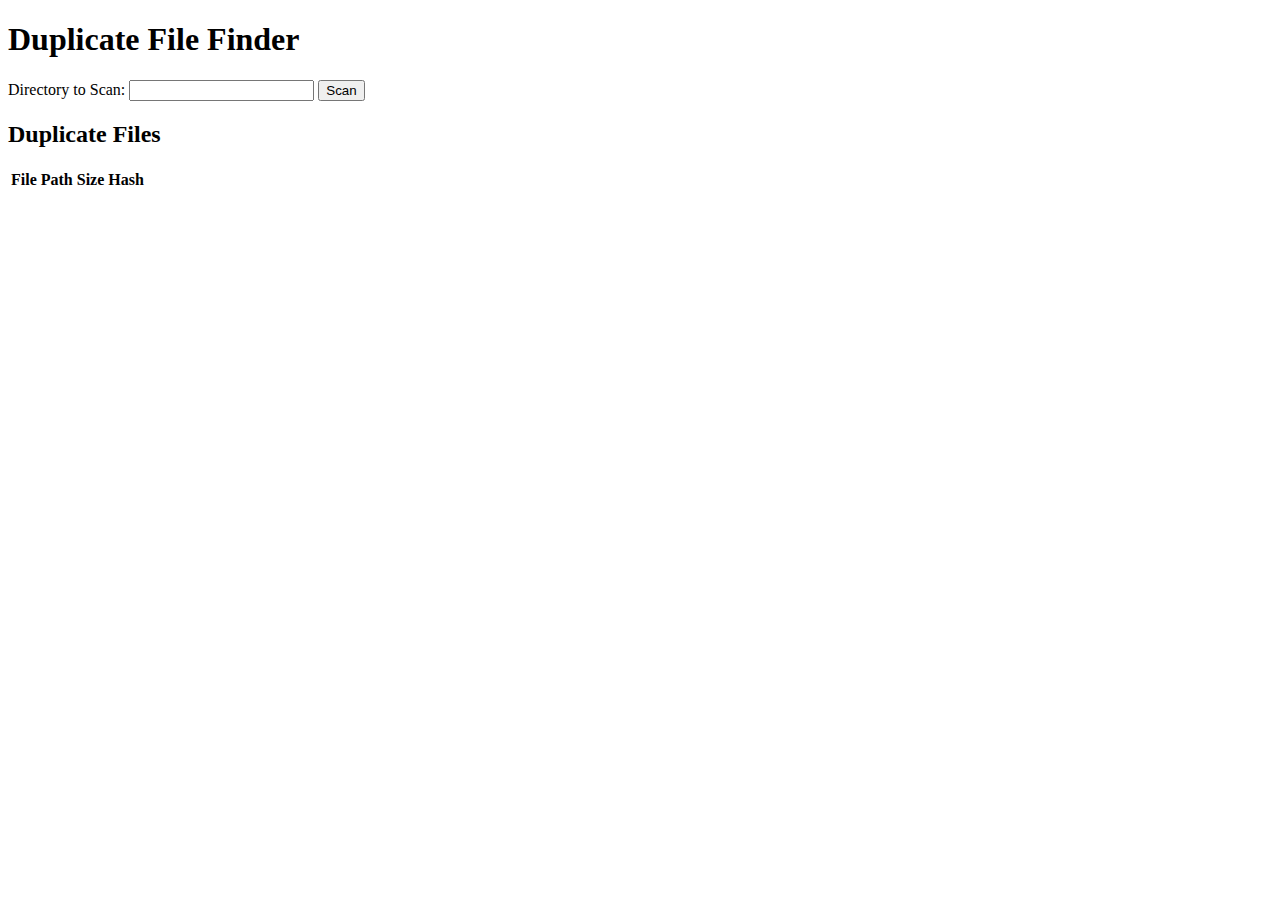
==== app/templates/index.html @ f8c08007 "Save code, to replace sqlmodel with SQLAlchemy" ====
<!DOCTYPE html>
<html lang="en">
<head>
    <meta charset="UTF-8">
    <meta name="viewport" content="width=device-width, initial-scale=1.0">
    <title>Duplicate File Finder</title>
    <link rel="stylesheet" href="/static/style.css">
    <link rel="icon" href="/favicon.ico" type="image/x-icon">
</head>
<body>
    <h1>Duplicate File Finder</h1>

    <form id="scan-form">
        <label for="directory">Directory to Scan:</label>
        <input type="text" id="directory" name="directory" required>
        <button type="submit">Scan</button>
    </form>

    <div id="status"></div>
    <div id="error"></div>

    <h2>Duplicate Files</h2>
    <table id="duplicates-table">
        <thead>
            <tr>
                <th>File Path</th>
                <th>Size</th>
                <th>Hash</th>
            </tr>
        </thead>
        <tbody>
            <!-- Duplicate file entries will be added here -->
        </tbody>
    </table>

    <script src="/static/script.js"></script>
</body>
</html>
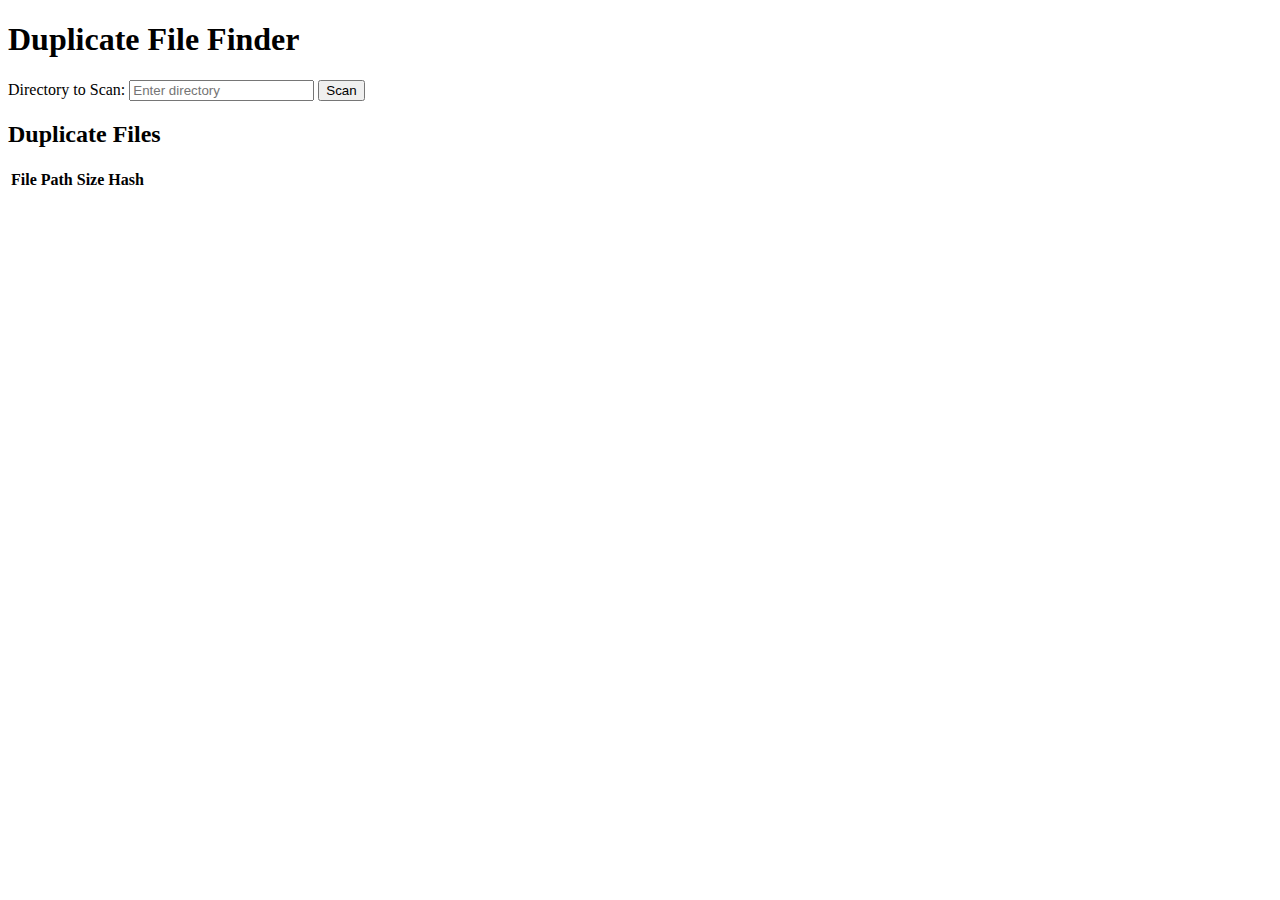
==== commit ea0edf65: "Fixed sqlmodel issue and scan api" ====
--- a/app/templates/index.html
+++ b/app/templates/index.html
@@ -10,12 +10,13 @@
 <body>
     <h1>Duplicate File Finder</h1>
 
-    <form id="scan-form">
+
+    <form id="scan-form" action="/api/scan" method="POST">
         <label for="directory">Directory to Scan:</label>
-        <input type="text" id="directory" name="directory" required>
+        <input type="text" id="directory" name="directory" placeholder="Enter directory" />
         <button type="submit">Scan</button>
     </form>
-
+    
     <div id="status"></div>
     <div id="error"></div>
 
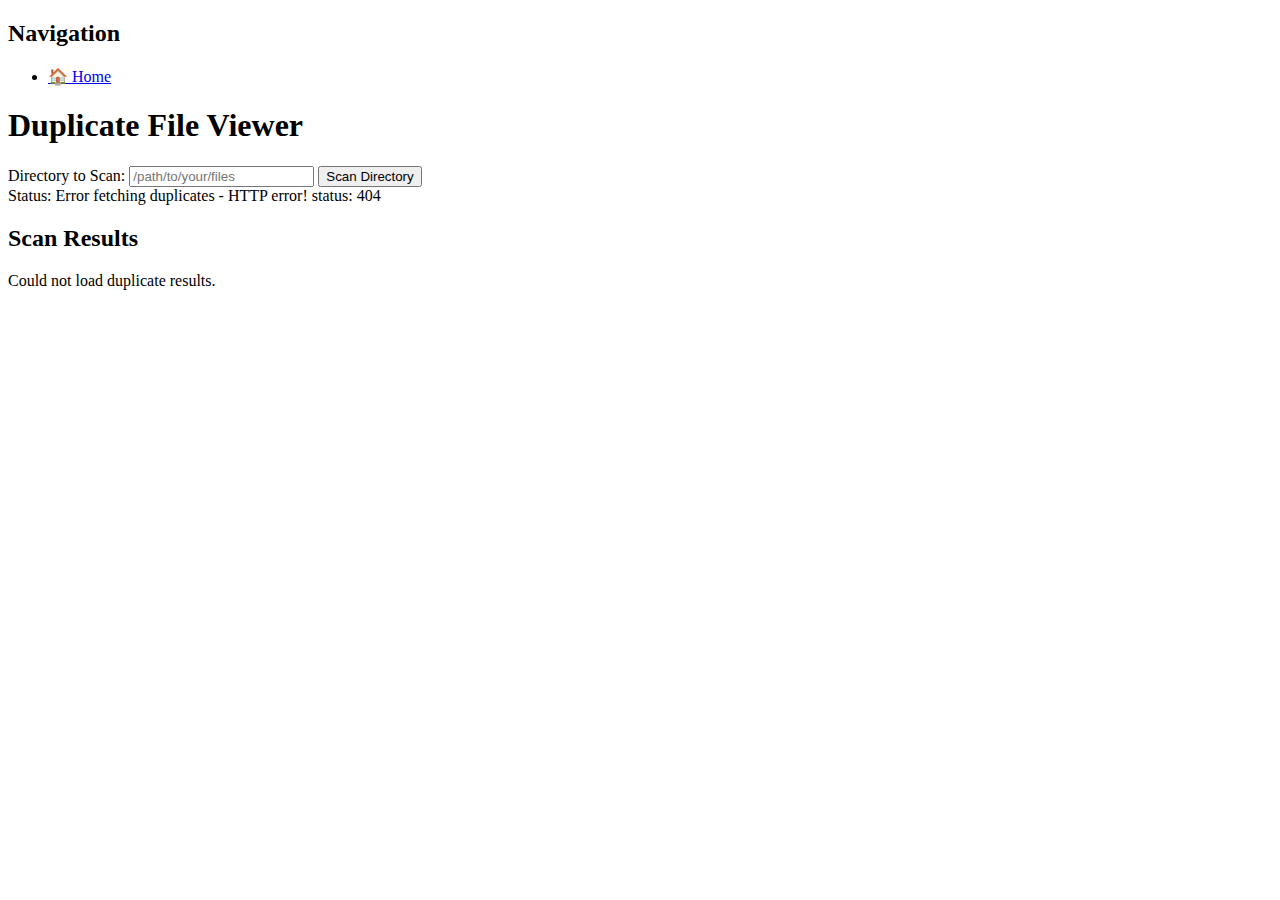
==== commit 229eb5f4: "restarted project" ====
--- a/app/templates/index.html
+++ b/app/templates/index.html
@@ -5,35 +5,137 @@
     <meta name="viewport" content="width=device-width, initial-scale=1.0">
     <title>Duplicate File Finder</title>
     <link rel="stylesheet" href="/static/style.css">
-    <link rel="icon" href="/favicon.ico" type="image/x-icon">
 </head>
 <body>
-    <h1>Duplicate File Finder</h1>
+    <div class="sidebar">
+        <h2>Navigation</h2>
+        <ul>
+            <li><a href="/">🏠 Home</a></li>
+            <!-- Placeholder links - functionality not yet implemented -->
+            <!-- <li><a href="/config/excludes">📁❌ Edit Excluded Directories</a></li> -->
+            <!-- <li><a href="/config/filetypes">📄 Edit File Types</a></li> -->
+        </ul>
+    </div>
+
+    <div class="main-content">
+        <h1>Duplicate File Viewer</h1>
+
+        <label for="scanDir">Directory to Scan:</label>
+        <input type="text" id="scanDir" placeholder="/path/to/your/files" />
+        <button id="scanBtn">Scan Directory</button>
+
+        <div id="statusMessage">Status: Ready. Enter a directory path and click Scan.</div>
+
+        <div class="results" id="resultsContainer">
+            <h2>Scan Results</h2>
+            <!-- Duplicate groups will be loaded here by JavaScript -->
+            <p>No duplicates found yet. Run a scan to see results.</p>
+        </div>
+    </div>
+
+    <script>
+        const scanDirInput = document.getElementById('scanDir');
+        const scanBtn = document.getElementById('scanBtn');
+        const statusMessageDiv = document.getElementById('statusMessage');
+        const resultsContainer = document.getElementById('resultsContainer');
+
+        // Function to fetch and display duplicates
+        async function fetchDuplicates() {
+            statusMessageDiv.textContent = 'Status: Fetching duplicates...';
+            resultsContainer.innerHTML = '<h2>Scan Results</h2><p>Loading...</p>'; // Clear previous results
+
+            try {
+                const response = await fetch('/duplicates');
+                if (!response.ok) {
+                    throw new Error(`HTTP error! status: ${response.status}`);
+                }
+                const duplicatesData = await response.json();
+
+                resultsContainer.innerHTML = '<h2>Scan Results</h2>'; // Clear loading message
+
+                if (Object.keys(duplicatesData).length === 0) {
+                    resultsContainer.innerHTML += '<p>No duplicate files found in the database.</p>';
+                } else {
+                    for (const hash in duplicatesData) {
+                        const files = duplicatesData[hash];
+                        if (files.length > 1) { // Only show groups with actual duplicates
+                            const groupDiv = document.createElement('div');
+                            groupDiv.className = 'dup-group';
+
+                            const title = document.createElement('h4');
+                            title.innerHTML = `Duplicate Group (Hash: <code>${hash.substring(0, 12)}...</code>)`; // Show partial hash
+                            groupDiv.appendChild(title);
+
+                            const fileList = document.createElement('ul');
+                            files.forEach(filePath => {
+                                const listItem = document.createElement('li');
+                                listItem.textContent = filePath;
+                                fileList.appendChild(listItem);
+                            });
+                            groupDiv.appendChild(fileList);
+                            resultsContainer.appendChild(groupDiv);
+                        }
+                    }
+                     // Check again if any groups were actually added
+                    if (resultsContainer.querySelectorAll('.dup-group').length === 0) {
+                         resultsContainer.innerHTML += '<p>No duplicate files found in the database.</p>';
+                    }
+                }
+                statusMessageDiv.textContent = 'Status: Duplicates loaded successfully.';
+
+            } catch (error) {
+                console.error('Error fetching duplicates:', error);
+                statusMessageDiv.textContent = `Status: Error fetching duplicates - ${error.message}`;
+                resultsContainer.innerHTML = '<h2>Scan Results</h2><p>Could not load duplicate results.</p>';
+            }
+        }
+
+        // Event listener for the scan button
+        scanBtn.addEventListener('click', async () => {
+            const directoryPath = scanDirInput.value.trim();
+            if (!directoryPath) {
+                statusMessageDiv.textContent = 'Status: Please enter a directory path.';
+                return;
+            }
+
+            statusMessageDiv.textContent = `Status: Starting scan for "${directoryPath}"...`;
+            scanBtn.disabled = true; // Disable button during scan
+            resultsContainer.innerHTML = '<h2>Scan Results</h2><p>Scan in progress...</p>'; // Clear previous results
 
 
-    <form id="scan-form" action="/api/scan" method="POST">
-        <label for="directory">Directory to Scan:</label>
-        <input type="text" id="directory" name="directory" placeholder="Enter directory" />
-        <button type="submit">Scan</button>
-    </form>
-    
-    <div id="status"></div>
-    <div id="error"></div>
+            try {
+                const response = await fetch('/scan', {
+                    method: 'POST',
+                    headers: {
+                        'Content-Type': 'application/json',
+                    },
+                    body: JSON.stringify({ directory_path: directoryPath }),
+                });
 
-    <h2>Duplicate Files</h2>
-    <table id="duplicates-table">
-        <thead>
-            <tr>
-                <th>File Path</th>
-                <th>Size</th>
-                <th>Hash</th>
-            </tr>
-        </thead>
-        <tbody>
-            <!-- Duplicate file entries will be added here -->
-        </tbody>
-    </table>
+                const result = await response.json(); // Always try to parse JSON
 
-    <script src="/static/script.js"></script>
+                if (!response.ok) {
+                     // Try to get more specific error from backend response
+                    const errorMsg = result.detail || `HTTP error! status: ${response.status}`;
+                    throw new Error(errorMsg);
+                }
+
+                statusMessageDiv.textContent = `Status: ${result.message || 'Scan initiated...'}. Fetching results...`;
+                // After scan is initiated (or completed, depending on API design), fetch the duplicates.
+                await fetchDuplicates();
+
+            } catch (error) {
+                console.error('Error starting scan:', error);
+                statusMessageDiv.textContent = `Status: Error starting scan - ${error.message}`;
+                 resultsContainer.innerHTML = '<h2>Scan Results</h2><p>Scan failed to start or complete.</p>';
+            } finally {
+                 scanBtn.disabled = false; // Re-enable button
+            }
+        });
+
+        // Initial load of duplicates when the page loads
+        document.addEventListener('DOMContentLoaded', fetchDuplicates);
+
+    </script>
 </body>
 </html>
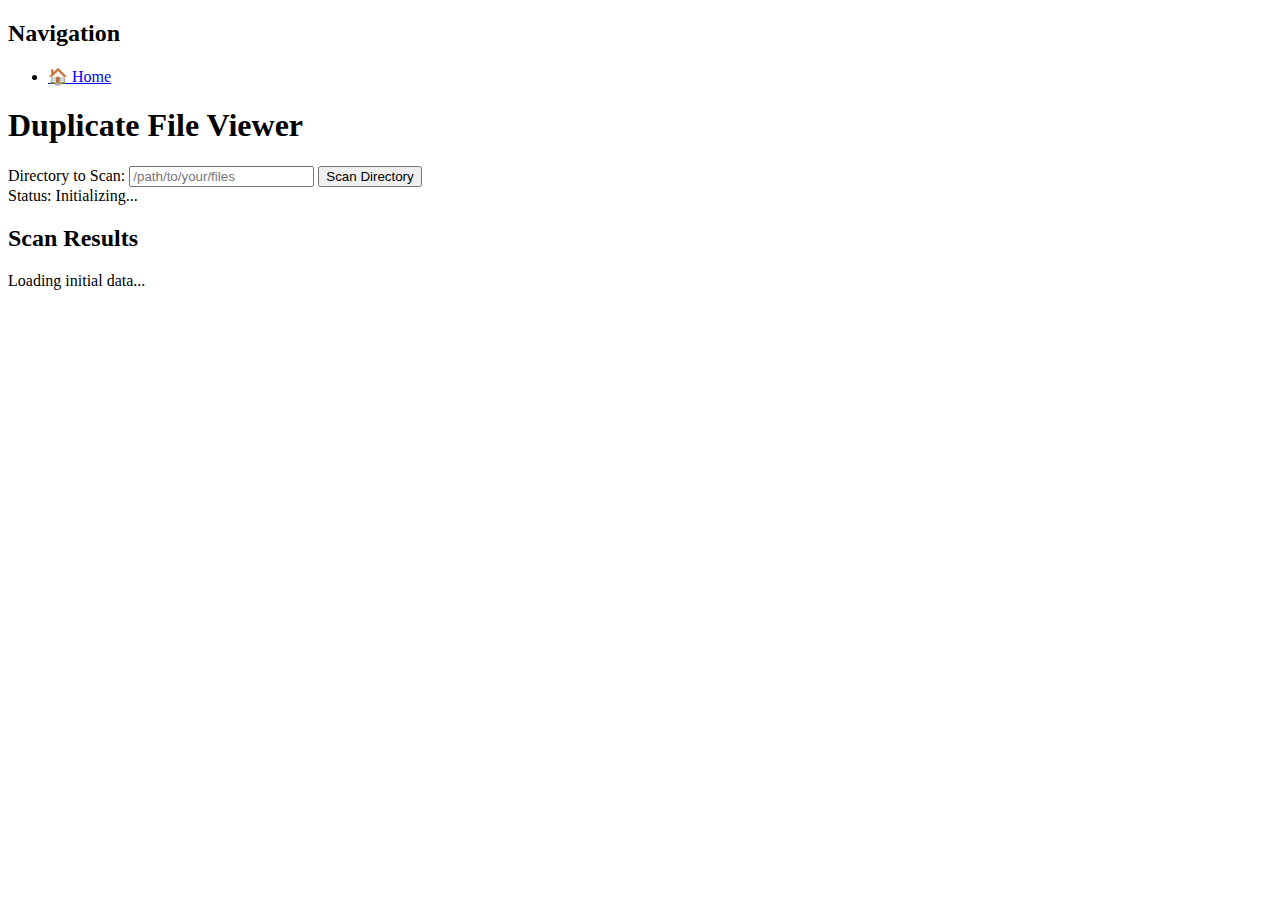
==== commit 759a230c: "First working app" ====
--- a/app/templates/index.html
+++ b/app/templates/index.html
@@ -5,6 +5,8 @@
     <meta name="viewport" content="width=device-width, initial-scale=1.0">
     <title>Duplicate File Finder</title>
     <link rel="stylesheet" href="/static/style.css">
+    <!-- Link the external JavaScript file, use defer to ensure HTML is parsed first -->
+    <script src="/static/script.js" defer></script>
 </head>
 <body>
     <div class="sidebar">
@@ -24,118 +26,15 @@
         <input type="text" id="scanDir" placeholder="/path/to/your/files" />
         <button id="scanBtn">Scan Directory</button>
 
-        <div id="statusMessage">Status: Ready. Enter a directory path and click Scan.</div>
+        <div id="statusMessage">Status: Initializing...</div>
 
         <div class="results" id="resultsContainer">
             <h2>Scan Results</h2>
             <!-- Duplicate groups will be loaded here by JavaScript -->
-            <p>No duplicates found yet. Run a scan to see results.</p>
+            <p>Loading initial data...</p>
         </div>
     </div>
 
-    <script>
-        const scanDirInput = document.getElementById('scanDir');
-        const scanBtn = document.getElementById('scanBtn');
-        const statusMessageDiv = document.getElementById('statusMessage');
-        const resultsContainer = document.getElementById('resultsContainer');
-
-        // Function to fetch and display duplicates
-        async function fetchDuplicates() {
-            statusMessageDiv.textContent = 'Status: Fetching duplicates...';
-            resultsContainer.innerHTML = '<h2>Scan Results</h2><p>Loading...</p>'; // Clear previous results
-
-            try {
-                const response = await fetch('/duplicates');
-                if (!response.ok) {
-                    throw new Error(`HTTP error! status: ${response.status}`);
-                }
-                const duplicatesData = await response.json();
-
-                resultsContainer.innerHTML = '<h2>Scan Results</h2>'; // Clear loading message
-
-                if (Object.keys(duplicatesData).length === 0) {
-                    resultsContainer.innerHTML += '<p>No duplicate files found in the database.</p>';
-                } else {
-                    for (const hash in duplicatesData) {
-                        const files = duplicatesData[hash];
-                        if (files.length > 1) { // Only show groups with actual duplicates
-                            const groupDiv = document.createElement('div');
-                            groupDiv.className = 'dup-group';
-
-                            const title = document.createElement('h4');
-                            title.innerHTML = `Duplicate Group (Hash: <code>${hash.substring(0, 12)}...</code>)`; // Show partial hash
-                            groupDiv.appendChild(title);
-
-                            const fileList = document.createElement('ul');
-                            files.forEach(filePath => {
-                                const listItem = document.createElement('li');
-                                listItem.textContent = filePath;
-                                fileList.appendChild(listItem);
-                            });
-                            groupDiv.appendChild(fileList);
-                            resultsContainer.appendChild(groupDiv);
-                        }
-                    }
-                     // Check again if any groups were actually added
-                    if (resultsContainer.querySelectorAll('.dup-group').length === 0) {
-                         resultsContainer.innerHTML += '<p>No duplicate files found in the database.</p>';
-                    }
-                }
-                statusMessageDiv.textContent = 'Status: Duplicates loaded successfully.';
-
-            } catch (error) {
-                console.error('Error fetching duplicates:', error);
-                statusMessageDiv.textContent = `Status: Error fetching duplicates - ${error.message}`;
-                resultsContainer.innerHTML = '<h2>Scan Results</h2><p>Could not load duplicate results.</p>';
-            }
-        }
-
-        // Event listener for the scan button
-        scanBtn.addEventListener('click', async () => {
-            const directoryPath = scanDirInput.value.trim();
-            if (!directoryPath) {
-                statusMessageDiv.textContent = 'Status: Please enter a directory path.';
-                return;
-            }
-
-            statusMessageDiv.textContent = `Status: Starting scan for "${directoryPath}"...`;
-            scanBtn.disabled = true; // Disable button during scan
-            resultsContainer.innerHTML = '<h2>Scan Results</h2><p>Scan in progress...</p>'; // Clear previous results
-
-
-            try {
-                const response = await fetch('/scan', {
-                    method: 'POST',
-                    headers: {
-                        'Content-Type': 'application/json',
-                    },
-                    body: JSON.stringify({ directory_path: directoryPath }),
-                });
-
-                const result = await response.json(); // Always try to parse JSON
-
-                if (!response.ok) {
-                     // Try to get more specific error from backend response
-                    const errorMsg = result.detail || `HTTP error! status: ${response.status}`;
-                    throw new Error(errorMsg);
-                }
-
-                statusMessageDiv.textContent = `Status: ${result.message || 'Scan initiated...'}. Fetching results...`;
-                // After scan is initiated (or completed, depending on API design), fetch the duplicates.
-                await fetchDuplicates();
-
-            } catch (error) {
-                console.error('Error starting scan:', error);
-                statusMessageDiv.textContent = `Status: Error starting scan - ${error.message}`;
-                 resultsContainer.innerHTML = '<h2>Scan Results</h2><p>Scan failed to start or complete.</p>';
-            } finally {
-                 scanBtn.disabled = false; // Re-enable button
-            }
-        });
-
-        // Initial load of duplicates when the page loads
-        document.addEventListener('DOMContentLoaded', fetchDuplicates);
-
-    </script>
+    <!-- Removed the inline <script> block -->
 </body>
 </html>
